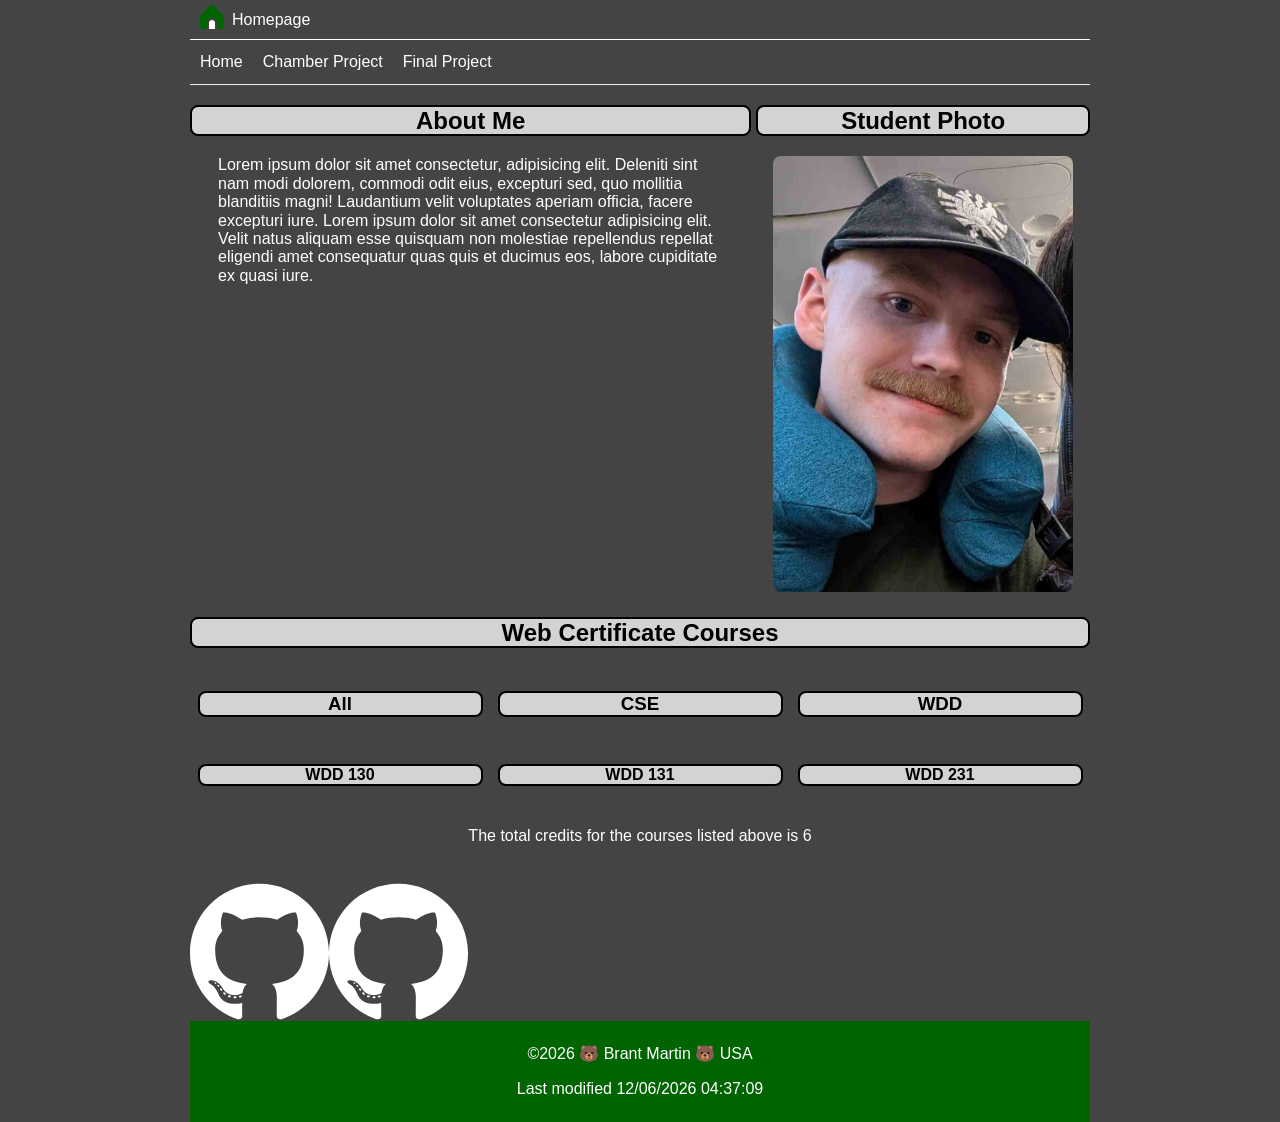
==== index.html @ 9466ddf6 "homepage initial" ====
<!doctype html>
<html lang="en">
	<head>
		<meta charset="UTF-8" />
		<meta name="viewport" content="width=device-width, initial-scale=1.0" />
		<title>Homepage</title>
		<link rel="stylesheet" href="styles/normalize.css" />
		<link rel="stylesheet" href="styles/base.css" />
		<link rel="stylesheet" href="styles/larger.css" />
		<script src="scripts/navigation.js" defer></script>
		<script src="scripts/getdates.js" defer></script>
	</head>
	<body>
		<header>
			<img
				src="images/home.svg"
				alt="Site Logo"
				width="512"
				height="512" />
			<span>Homepage</span>
			<button id="ham-btn" class="hamburger"></button>
		</header>
		<nav id="nav-bar" class="navigation">
			<ul>
				<li><a href="#">Home</a></li>
				<li><a  href="#">Chamber Project</a></li>
				<li><a href="#">Final Project</a></li>
			</ul>
		</nav>
		<main>
			<span id="content">
				<div id="about">
					<h2>About Me</h2>
					<p>
						Lorem ipsum dolor sit amet consectetur, adipisicing
						elit. Deleniti sint nam modi dolorem, commodi odit eius,
						excepturi sed, quo mollitia blanditiis magni! Laudantium
						velit voluptates aperiam officia, facere excepturi iure.
						Lorem ipsum dolor sit amet consectetur adipisicing elit.
						Velit natus aliquam esse quisquam non molestiae
						repellendus repellat eligendi amet consequatur quas quis
						et ducimus eos, labore cupiditate ex quasi iure.
					</p>
				</div>
				<div id="photo">
					<h2>Student Photo</h2>
					<img src="images/brant-plane.jpg" alt="-personal photo" />
				</div>
				<div id="certificates">
					<h2>Web Certificate Courses</h2>
					<h3 class="all">All</h3>
					<h3 class="cse">CSE</h3>
					<h3 class="wdd">WDD</h3>
					<h4 class="c1">WDD 130</h4>
					<h4 class="c2">WDD 131</h4>
					<h4 class="c3">WDD 231</h4>
					<p class="creds">
						The total credits for the courses listed above is 6
					</p>
				</div>
				<div class="socials">
					<img src="images/github.svg" alt="">
					<img src="images/github.svg" alt="">
				</div>
			</span>
		</main>
		<footer>
			<p>©<span id="currentyear"></span> 🐻 Brant Martin 🐻 USA</p>
			<p id="lastmodified"></p>
		</footer>
	</body>
</html>
---- styles/base.css ----
/* Site Wide */
* {
	font-family: "Josefin Sans", sans-serif;
	box-sizing: border-box;
	color: #ffffff;
	background-color: #444;
}

/* Header */
header {
	display: grid;
	grid-template-columns: 24px auto 44px;
	padding: 5px 0 5px 10px;
	align-items: end;
	border-bottom: solid 1px #ffffff;
	column-gap: 8px;
}

header img {
	display: block;
	width: 100%;
	height: auto;
	padding-bottom: 5px;
}

header span {
	font-size: 1.2;
	color: white;
	padding-bottom: 5px;
}

/* Hamburger Navigation */
.hamburger {
	background: none;
	border: none;
	color: #ffffff;
	cursor: pointer;
	font-family: Verdana, Geneva, Tahoma, sans-serif;
}

.hamburger::before {
	content: "\2630";
	font-size: 2rem;
}

.hamburger.show::before {
	content: "\00D7";
	font-size: 2rem;
}

/* Navigation */
.navigation {
	display: none;
}

.navigation.show {
	display: block;
}

.navigation ul {
	list-style-type: none;
	margin: 0;
	padding: 0;
}

.navigation a {
	display: block;
	padding: 0.8rem 10px;
	color: #ffffff;
	text-decoration: none;
	border-bottom: solid 1px #ddd;
}

.navigation a:hover {
	background-color: #006400;
}

.navigation li.current {
	background-color: #eee;
}

h1 {
	margin-left: 10px;
}

#content {
	display: grid;
	grid-template-columns: 1fr;
	grid-template-rows: 0.5fr 1fr 0.5fr;
	gap: 0px 0px;
	grid-auto-flow: row;
	grid-template-areas:
		"about"
		"photo"
		"certificates";
}

#about {
	grid-area: about;
}

#photo {
	grid-area: photo;
}

#certificates {
	grid-area: certificates;
}

#content div h2 {
	color: #000000;
	text-align: center;
	border: 2px solid #000000;
	border-radius: 0.5rem;
	background-color: lightgray;
}

#about p {
	max-width: 90%;
	margin-left: 5%;
}

#photo img {
	max-width: 90%;
	margin-left: 5%;
	border-radius: 0.5rem;
	max-height: auto;
}

#certificates {
	text-align: center;
	display: grid;
	grid-template-columns: 1fr 1fr 1fr;
	grid-template-rows: 0.1fr 0.1 0.1fr 1fr 1fr 1fr;
	gap: 0px 0px;
	grid-template-areas:
		"h2 h2 h2"
		"all cse wdd"
		"c1 c1 c1"
		"c2 c2 c2"
		"c3 c3 c3"
		"creds creds creds";
}

#certificates h2 {
	grid-area: h2;
}

.all {
	grid-area: all;
	color: #000000;
	text-align: center;
	align-self: center;
	border: 2px solid #000000;
	border-radius: 0.5rem;
	background-color: lightgray;
	width: 95%;
	margin-left: 2.5%;
}

.cse {
	grid-area: cse;
	color: #000000;
	text-align: center;
	align-self: center;
	border: 2px solid #000000;
	border-radius: 0.5rem;
	background-color: lightgray;
	width: 95%;
	margin-left: 2.5%;
}

.wdd {
	grid-area: wdd;
	color: #000000;
	text-align: center;
	align-self: center;
	border: 2px solid #000000;
	border-radius: 0.5rem;
	background-color: lightgray;
	width: 95%;
	margin-left: 2.5%;
}

.c1 {
	grid-area: c1;
	color: #000000;
	text-align: center;
	align-self: center;
	border: 2px solid #000000;
	border-radius: 0.5rem;
	background-color: lightgray;
	width: 95%;
	margin-left: 2.5%;
}

.c2 {
	grid-area: c2;
	color: #000000;
	text-align: center;
	align-self: center;
	border: 2px solid #000000;
	border-radius: 0.5rem;
	background-color: lightgray;
	width: 95%;
	margin-left: 2.5%;
}

.c3 {
	grid-area: c3;
	color: #000000;
	align-self: center;
	text-align: center;
	border: 2px solid #000000;
	border-radius: 0.5rem;
	background-color: lightgray;
	width: 95%;
	margin-left: 2.5%;
}

.creds {
	grid-area: creds;
}

#certificates p {
	text-align: center;
}

footer * {
	text-align: center;
	background-color: #006400;
}

footer {
	text-align: center;
	background-color: #006400;
	padding-top: 0.5rem;
	padding-bottom: 0.5rem;
}

.socials {
	display: flex;
}

.socials img {
	width: 50%;
	display: block;
	margin:auto;
}
---- styles/larger.css ----
@media only screen and (min-width: 38rem) {
	header,
	main,
	nav,
	footer {
		max-width: 900px;
		margin: 0 auto;
	}

	header {
		grid-template-columns: 24px auto;
	}

	.hamburger {
		display: none;
	}

	.navigation {
		display: block;
		border-bottom: solid 1px #eee;
	}

	.navigation ul {
		display: flex;
	}

	.navigation a {
		border: none;
	}

	#content {
		display: grid;
		grid-template-columns: 1fr 1fr 1.2fr;
		grid-template-rows: 1fr 0.5fr;
		gap: 0px 5px;
		grid-template-areas:
			"about about photo"
			"certificates certificates certificates";
	}

	#certificates {
		display: grid;
		grid-template-columns: 1fr 1fr 1fr;
		grid-template-rows: 1fr 1fr 1fr 1fr;
		gap: 0px 0px;
		grid-template-areas:
			"h2 h2 h2"
			"all cse wdd"
			"c1 c2 c3"
			"creds creds creds";
	}
}
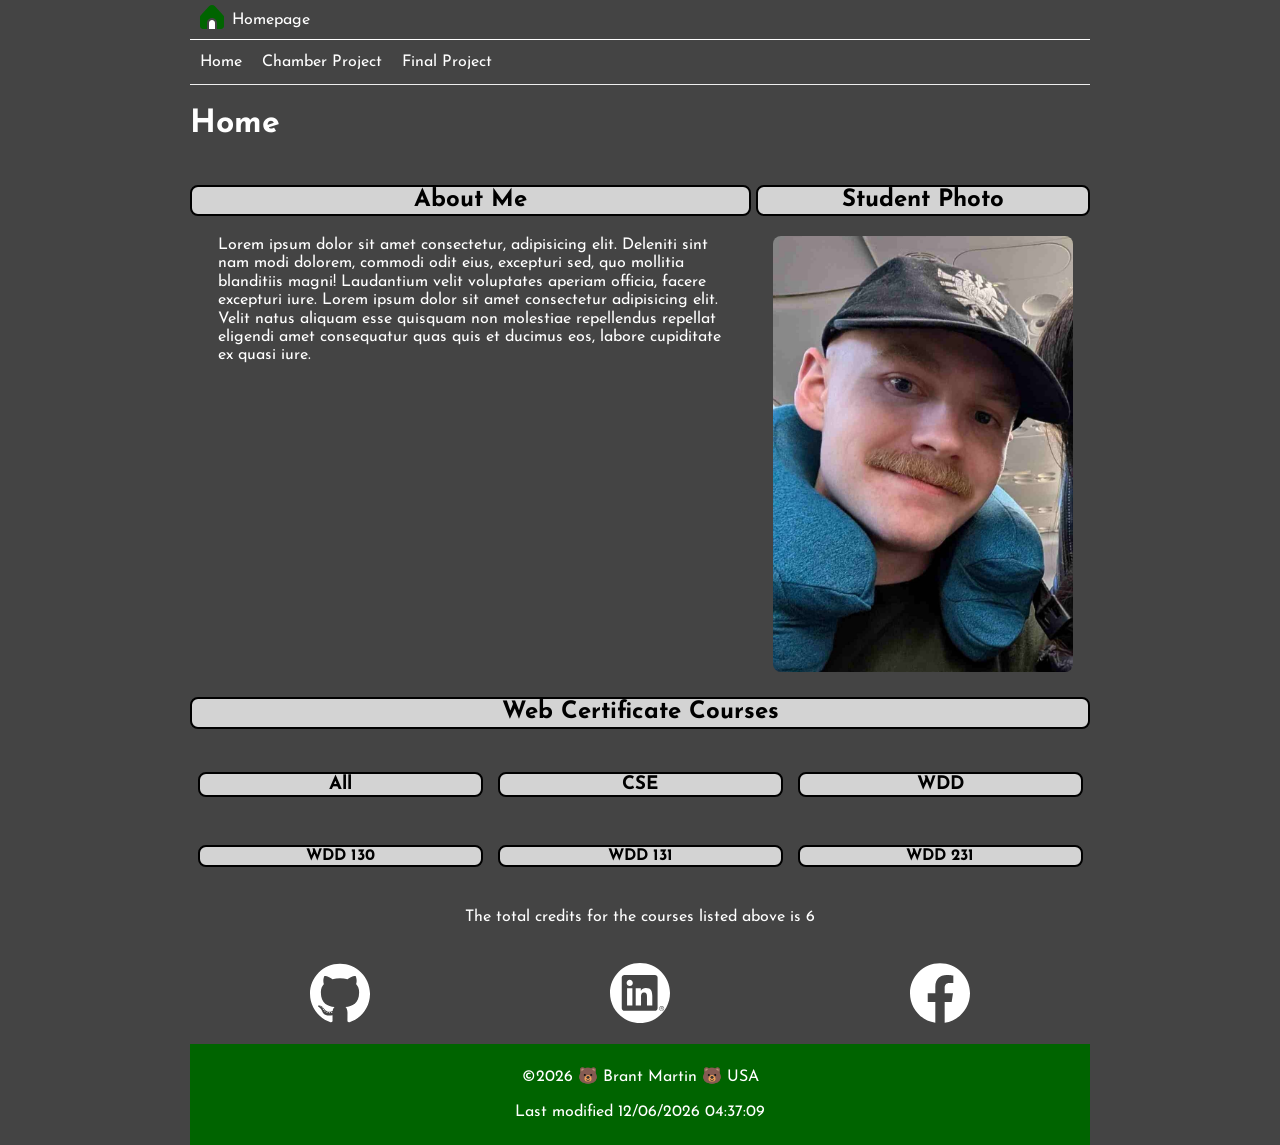
==== commit 3e6776e1: "touchups" ====
--- a/index.html
+++ b/index.html
@@ -3,12 +3,19 @@
 	<head>
 		<meta charset="UTF-8" />
 		<meta name="viewport" content="width=device-width, initial-scale=1.0" />
+		<meta name="author" content="Brant Martin">
+		<meta name="description" content="Homepage for that is to be used throughout WDD231.">
 		<title>Homepage</title>
 		<link rel="stylesheet" href="styles/normalize.css" />
 		<link rel="stylesheet" href="styles/base.css" />
 		<link rel="stylesheet" href="styles/larger.css" />
 		<script src="scripts/navigation.js" defer></script>
 		<script src="scripts/getdates.js" defer></script>
+		<link rel="preconnect" href="https://fonts.googleapis.com" />
+		<link rel="preconnect" href="https://fonts.gstatic.com" crossorigin />
+		<link
+			href="https://fonts.googleapis.com/css2?family=Josefin+Sans:ital,wght@0,100..700;1,100..700&family=Roboto:ital,wght@0,100..900;1,100..900&display=swap"
+			rel="stylesheet" />
 	</head>
 	<body>
 		<header>
@@ -23,13 +30,14 @@
 		<nav id="nav-bar" class="navigation">
 			<ul>
 				<li><a href="#">Home</a></li>
-				<li><a  href="#">Chamber Project</a></li>
+				<li><a href="#">Chamber Project</a></li>
 				<li><a href="#">Final Project</a></li>
 			</ul>
 		</nav>
 		<main>
-			<span id="content">
-				<div id="about">
+			<h1>Home</h1>
+			<section id="content">
+				<section id="about">
 					<h2>About Me</h2>
 					<p>
 						Lorem ipsum dolor sit amet consectetur, adipisicing
@@ -41,12 +49,12 @@
 						repellendus repellat eligendi amet consequatur quas quis
 						et ducimus eos, labore cupiditate ex quasi iure.
 					</p>
-				</div>
-				<div id="photo">
+				</section>
+				<section id="photo">
 					<h2>Student Photo</h2>
 					<img src="images/brant-plane.jpg" alt="-personal photo" />
-				</div>
-				<div id="certificates">
+				</section>
+				<section id="certificates">
 					<h2>Web Certificate Courses</h2>
 					<h3 class="all">All</h3>
 					<h3 class="cse">CSE</h3>
@@ -57,12 +65,19 @@
 					<p class="creds">
 						The total credits for the courses listed above is 6
 					</p>
-				</div>
-				<div class="socials">
-					<img src="images/github.svg" alt="">
-					<img src="images/github.svg" alt="">
-				</div>
-			</span>
+				</section>
+			</section>
+			<section class="socials">
+				<a href="https://www.github.com"
+					><img src="images/github.svg" alt="github"
+				/></a>
+				<a href="https://www.linkedin.com"
+					><img src="images/linkedin-circle.svg" alt="linkedin"
+				/></a>
+				<a href="https://www.facebook.com"
+					><img src="images/facebook.svg" alt="facebook"
+				/></a>
+			</section>
 		</main>
 		<footer>
 			<p>©<span id="currentyear"></span> 🐻 Brant Martin 🐻 USA</p>
--- a/styles/base.css
+++ b/styles/base.css
@@ -77,10 +77,6 @@
 
 .navigation li.current {
 	background-color: #eee;
-}
-
-h1 {
-	margin-left: 10px;
 }
 
 #content {
@@ -103,11 +99,7 @@
 	grid-area: photo;
 }
 
-#certificates {
-	grid-area: certificates;
-}
-
-#content div h2 {
+#content section h2 {
 	color: #000000;
 	text-align: center;
 	border: 2px solid #000000;
@@ -128,6 +120,7 @@
 }
 
 #certificates {
+	grid-area: certificates;
 	text-align: center;
 	display: grid;
 	grid-template-columns: 1fr 1fr 1fr;
@@ -240,10 +233,17 @@
 
 .socials {
 	display: flex;
+	width: 100%;
+	margin-bottom: 1rem;
 }
 
 .socials img {
-	width: 50%;
-	display: block;
-	margin:auto;
-}+	width: 20%;
+	margin: auto;
+	margin-left: 40%;
+}
+
+.socials a {
+	width: 100%;
+	margin: auto;
+}
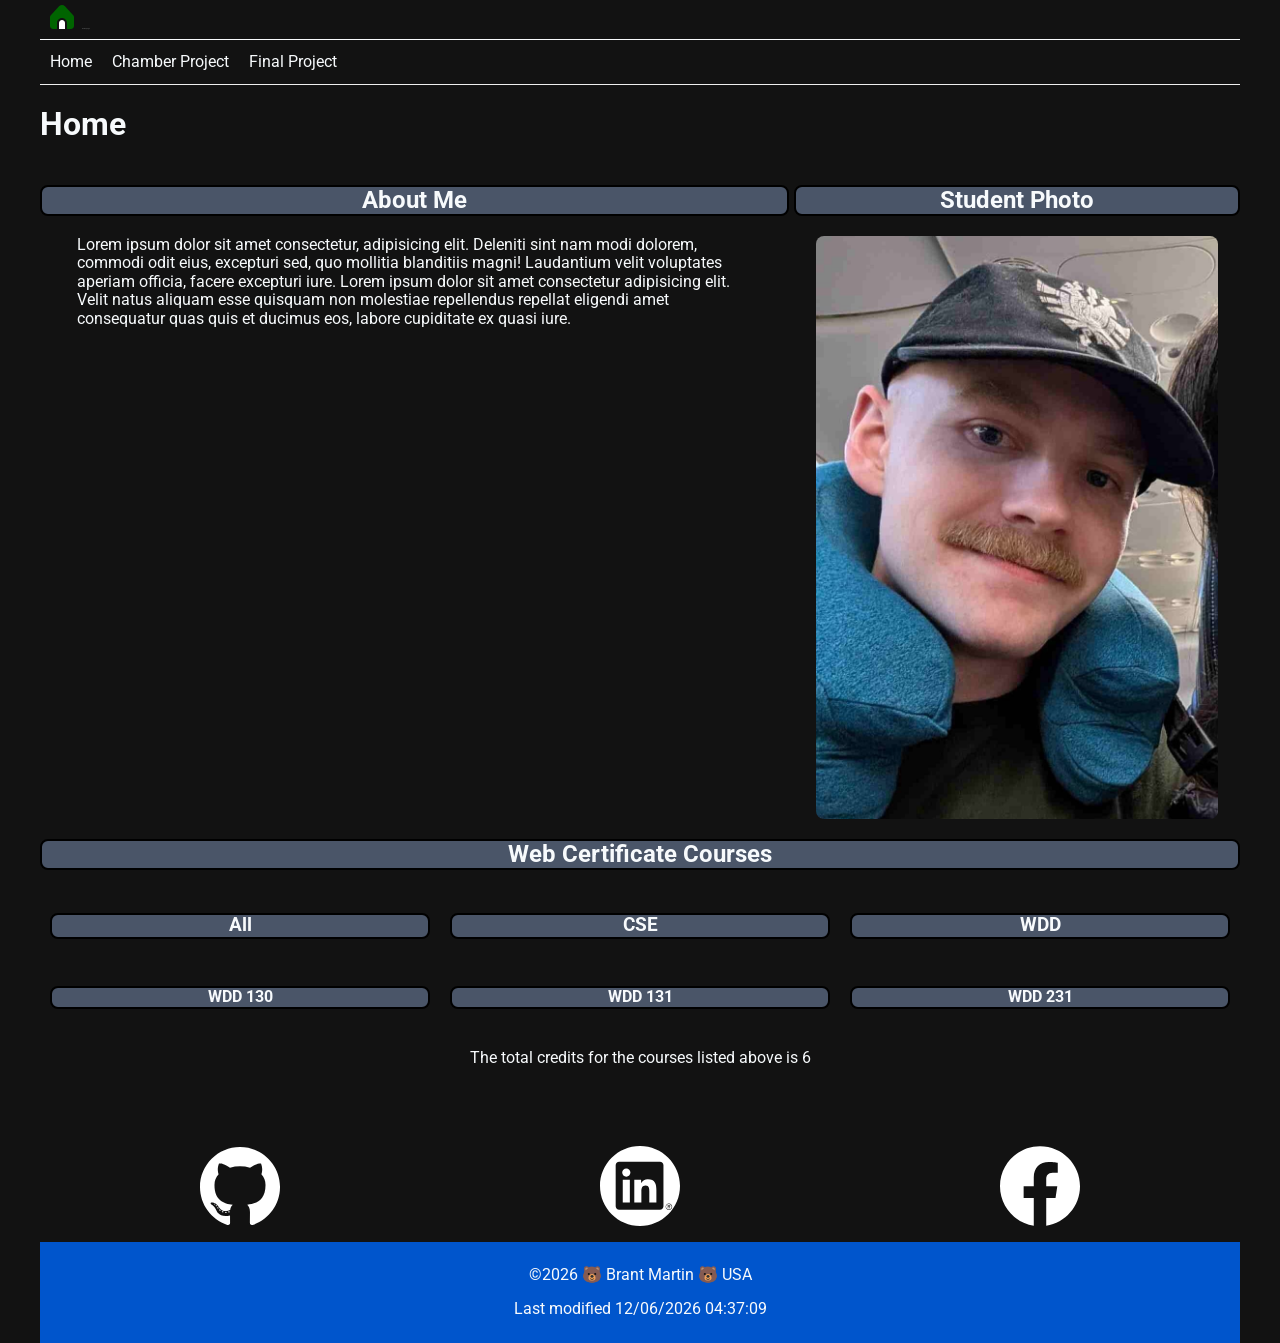
==== commit fb1b5aee: "final" ====
--- a/index.html
+++ b/index.html
@@ -1,21 +1,30 @@
-<!doctype html>
 <html lang="en">
 	<head>
 		<meta charset="UTF-8" />
 		<meta name="viewport" content="width=device-width, initial-scale=1.0" />
-		<meta name="author" content="Brant Martin">
-		<meta name="description" content="Homepage for that is to be used throughout WDD231.">
+		<meta name="author" content="Brant Martin" />
+		<meta
+			name="description"
+			content="Homepage for that is to be used throughout WDD231." />
+		<meta property="og:title" content="Check out these WDD231 projects." />
+		<meta
+			property="og:description"
+			content="Homepage for that is to be used throughout WDD231." />
+		<meta property="og:image" content="images/coding.png" />
+		<meta property="og:url" content="" />
 		<title>Homepage</title>
 		<link rel="stylesheet" href="styles/normalize.css" />
 		<link rel="stylesheet" href="styles/base.css" />
 		<link rel="stylesheet" href="styles/larger.css" />
 		<script src="scripts/navigation.js" defer></script>
 		<script src="scripts/getdates.js" defer></script>
+		<script src="scripts/modal.js" defer></script>
 		<link rel="preconnect" href="https://fonts.googleapis.com" />
 		<link rel="preconnect" href="https://fonts.gstatic.com" crossorigin />
 		<link
 			href="https://fonts.googleapis.com/css2?family=Josefin+Sans:ital,wght@0,100..700;1,100..700&family=Roboto:ital,wght@0,100..900;1,100..900&display=swap"
 			rel="stylesheet" />
+		<link rel="icon" href="images/favicon.ico" />
 	</head>
 	<body>
 		<header>
@@ -29,7 +38,7 @@
 		</header>
 		<nav id="nav-bar" class="navigation">
 			<ul>
-				<li><a href="#">Home</a></li>
+				<li><a href="index.html">Home</a></li>
 				<li><a href="#">Chamber Project</a></li>
 				<li><a href="#">Final Project</a></li>
 			</ul>
@@ -59,9 +68,9 @@
 					<h3 class="all">All</h3>
 					<h3 class="cse">CSE</h3>
 					<h3 class="wdd">WDD</h3>
-					<h4 class="c1">WDD 130</h4>
-					<h4 class="c2">WDD 131</h4>
-					<h4 class="c3">WDD 231</h4>
+					<h4 class="c1 display">WDD 130</h4>
+					<h4 class="c2 display">WDD 131</h4>
+					<h4 class="c3 display">WDD 231</h4>
 					<p class="creds">
 						The total credits for the courses listed above is 6
 					</p>
@@ -78,6 +87,7 @@
 					><img src="images/facebook.svg" alt="facebook"
 				/></a>
 			</section>
+			<dialog id="course-details"></dialog>
 		</main>
 		<footer>
 			<p>©<span id="currentyear"></span> 🐻 Brant Martin 🐻 USA</p>
--- a/styles/base.css
+++ b/styles/base.css
@@ -1,9 +1,9 @@
 /* Site Wide */
 * {
-	font-family: "Josefin Sans", sans-serif;
+	font-family: "Roboto", sans-serif;
 	box-sizing: border-box;
-	color: #ffffff;
-	background-color: #444;
+	color: #f7fafc;
+	background-color: #121212;
 }
 
 /* Header */
@@ -12,7 +12,7 @@
 	grid-template-columns: 24px auto 44px;
 	padding: 5px 0 5px 10px;
 	align-items: end;
-	border-bottom: solid 1px #ffffff;
+	border-bottom: solid 1px #f7fafc;
 	column-gap: 8px;
 }
 
@@ -25,7 +25,7 @@
 
 header span {
 	font-size: 1.2;
-	color: white;
+	color: #f7fafc;
 	padding-bottom: 5px;
 }
 
@@ -33,7 +33,7 @@
 .hamburger {
 	background: none;
 	border: none;
-	color: #ffffff;
+	color: #f7fafc;
 	cursor: pointer;
 	font-family: Verdana, Geneva, Tahoma, sans-serif;
 }
@@ -66,13 +66,13 @@
 .navigation a {
 	display: block;
 	padding: 0.8rem 10px;
-	color: #ffffff;
+	color: #f7fafc;
 	text-decoration: none;
 	border-bottom: solid 1px #ddd;
 }
 
 .navigation a:hover {
-	background-color: #006400;
+	background-color: #0055cc;
 }
 
 .navigation li.current {
@@ -100,11 +100,11 @@
 }
 
 #content section h2 {
-	color: #000000;
-	text-align: center;
-	border: 2px solid #000000;
-	border-radius: 0.5rem;
-	background-color: lightgray;
+	color: #f7fafc;
+	text-align: center;
+	border: 2px solid #000000;
+	border-radius: 0.5rem;
+	background-color: #4a5568;
 }
 
 #about p {
@@ -141,72 +141,72 @@
 
 .all {
 	grid-area: all;
-	color: #000000;
-	text-align: center;
-	align-self: center;
-	border: 2px solid #000000;
-	border-radius: 0.5rem;
-	background-color: lightgray;
+	color: #f7fafc;
+	text-align: center;
+	align-self: center;
+	border: 2px solid #000000;
+	border-radius: 0.5rem;
+	background-color: #4a5568;
 	width: 95%;
 	margin-left: 2.5%;
 }
 
 .cse {
 	grid-area: cse;
-	color: #000000;
-	text-align: center;
-	align-self: center;
-	border: 2px solid #000000;
-	border-radius: 0.5rem;
-	background-color: lightgray;
+	color: #f7fafc;
+	text-align: center;
+	align-self: center;
+	border: 2px solid #000000;
+	border-radius: 0.5rem;
+	background-color: #4a5568;
 	width: 95%;
 	margin-left: 2.5%;
 }
 
 .wdd {
 	grid-area: wdd;
-	color: #000000;
-	text-align: center;
-	align-self: center;
-	border: 2px solid #000000;
-	border-radius: 0.5rem;
-	background-color: lightgray;
+	color: #f7fafc;
+	text-align: center;
+	align-self: center;
+	border: 2px solid #000000;
+	border-radius: 0.5rem;
+	background-color: #4a5568;
 	width: 95%;
 	margin-left: 2.5%;
 }
 
 .c1 {
 	grid-area: c1;
-	color: #000000;
-	text-align: center;
-	align-self: center;
-	border: 2px solid #000000;
-	border-radius: 0.5rem;
-	background-color: lightgray;
+	color: #f7fafc;
+	text-align: center;
+	align-self: center;
+	border: 2px solid #000000;
+	border-radius: 0.5rem;
+	background-color: #4a5568;
 	width: 95%;
 	margin-left: 2.5%;
 }
 
 .c2 {
 	grid-area: c2;
-	color: #000000;
-	text-align: center;
-	align-self: center;
-	border: 2px solid #000000;
-	border-radius: 0.5rem;
-	background-color: lightgray;
+	color: #f7fafc;
+	text-align: center;
+	align-self: center;
+	border: 2px solid #000000;
+	border-radius: 0.5rem;
+	background-color: #4a5568;
 	width: 95%;
 	margin-left: 2.5%;
 }
 
 .c3 {
 	grid-area: c3;
-	color: #000000;
-	align-self: center;
-	text-align: center;
-	border: 2px solid #000000;
-	border-radius: 0.5rem;
-	background-color: lightgray;
+	color: #f7fafc;
+	align-self: center;
+	text-align: center;
+	border: 2px solid #000000;
+	border-radius: 0.5rem;
+	background-color: #4a5568;
 	width: 95%;
 	margin-left: 2.5%;
 }
@@ -221,12 +221,12 @@
 
 footer * {
 	text-align: center;
-	background-color: #006400;
+	background-color: #0055cc;
 }
 
 footer {
 	text-align: center;
-	background-color: #006400;
+	background-color: #0055cc;
 	padding-top: 0.5rem;
 	padding-bottom: 0.5rem;
 }
@@ -247,3 +247,30 @@
 	width: 100%;
 	margin: auto;
 }
+
+dialog {
+	border: 1px solid rgb(255 255 255 / 10%);
+	border-radius: 0.25rem;
+	padding: 1rem;
+	background-color: #fff;
+	box-shadow: 0 0 3rem #777;
+	width: 90%;
+	max-width: 600px;
+}
+
+::backdrop {
+	background-color: rgb(12 12 12 / 50%);
+}
+
+dialog button {
+	position: absolute;
+	top: 23px;
+	right: 23px;
+	padding: 0.5rem 1rem;
+	border: 1px solid rgb(0 0 0 / 10%);
+	border-radius: 0.25rem;
+}
+
+dialog h2 {
+	margin-top: 2em;
+}
--- a/styles/larger.css
+++ b/styles/larger.css
@@ -3,7 +3,7 @@
 	main,
 	nav,
 	footer {
-		max-width: 900px;
+		max-width: 1200px;
 		margin: 0 auto;
 	}
 
